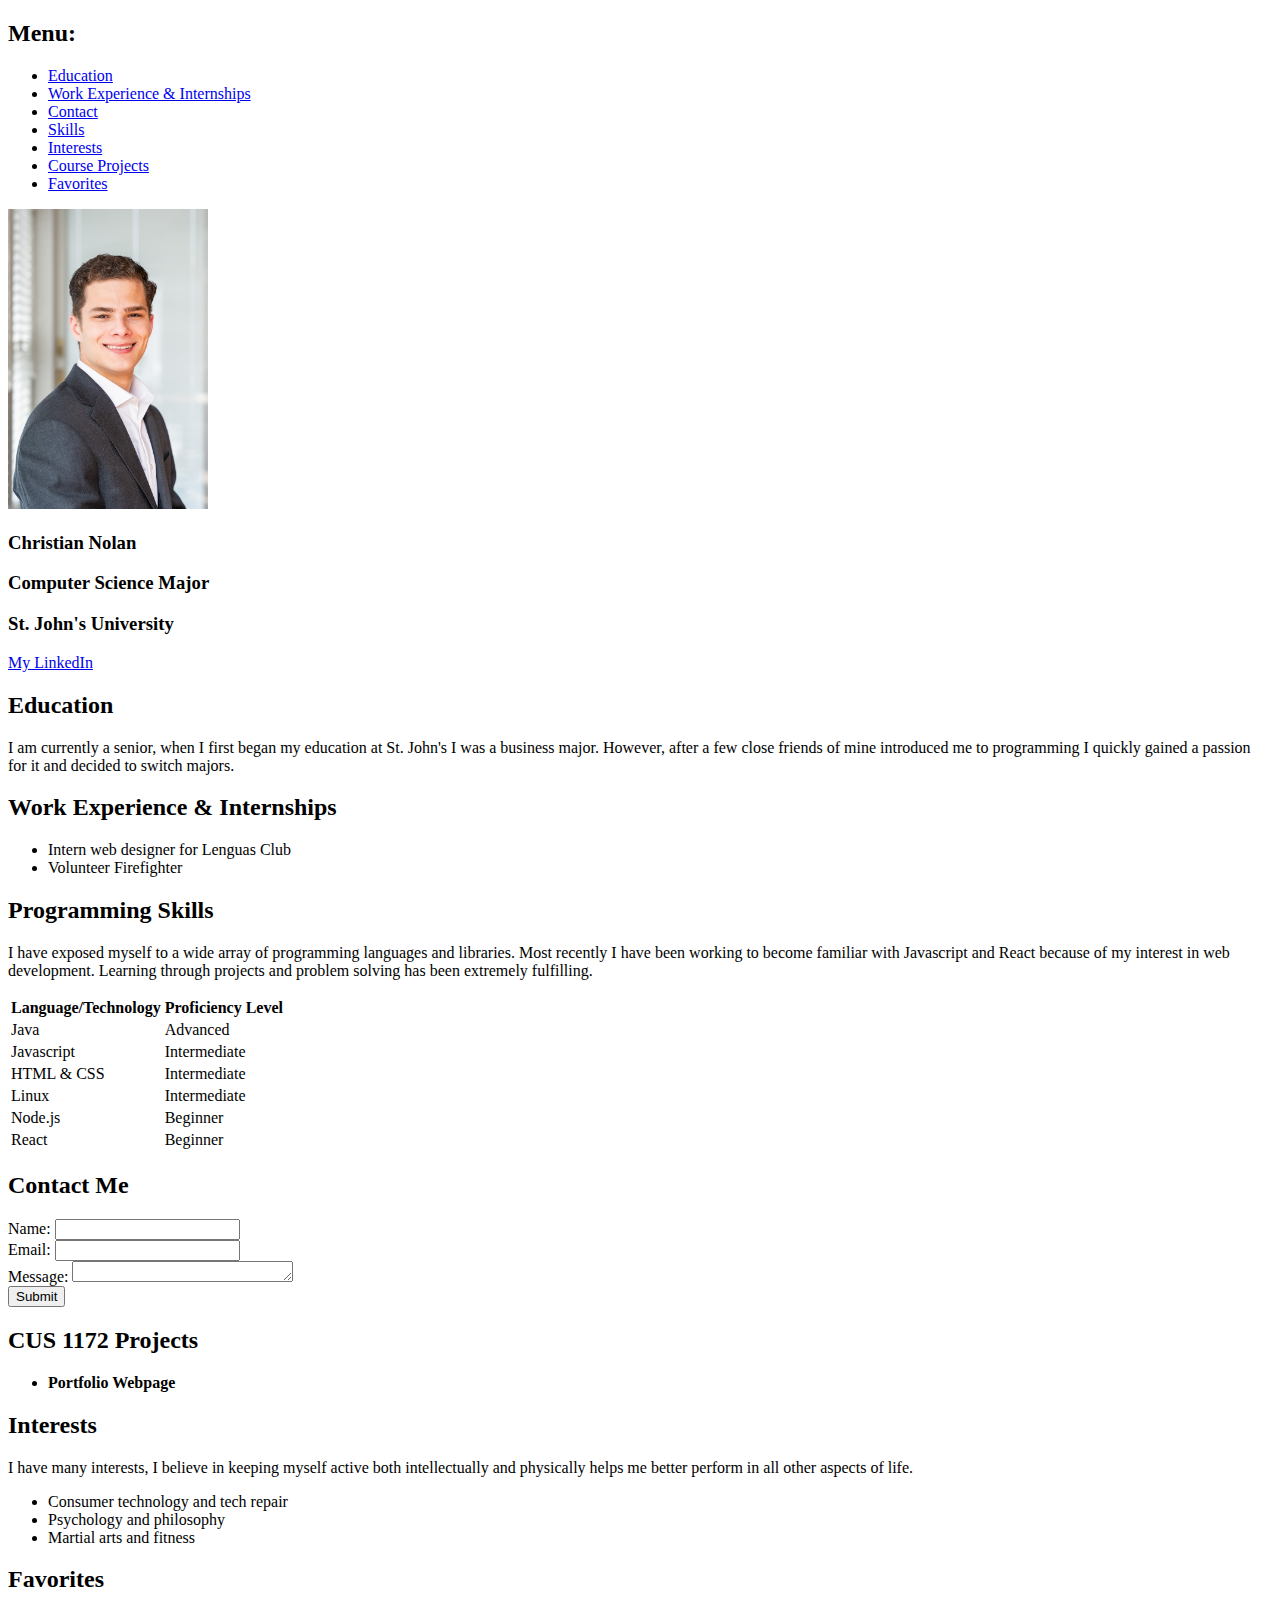
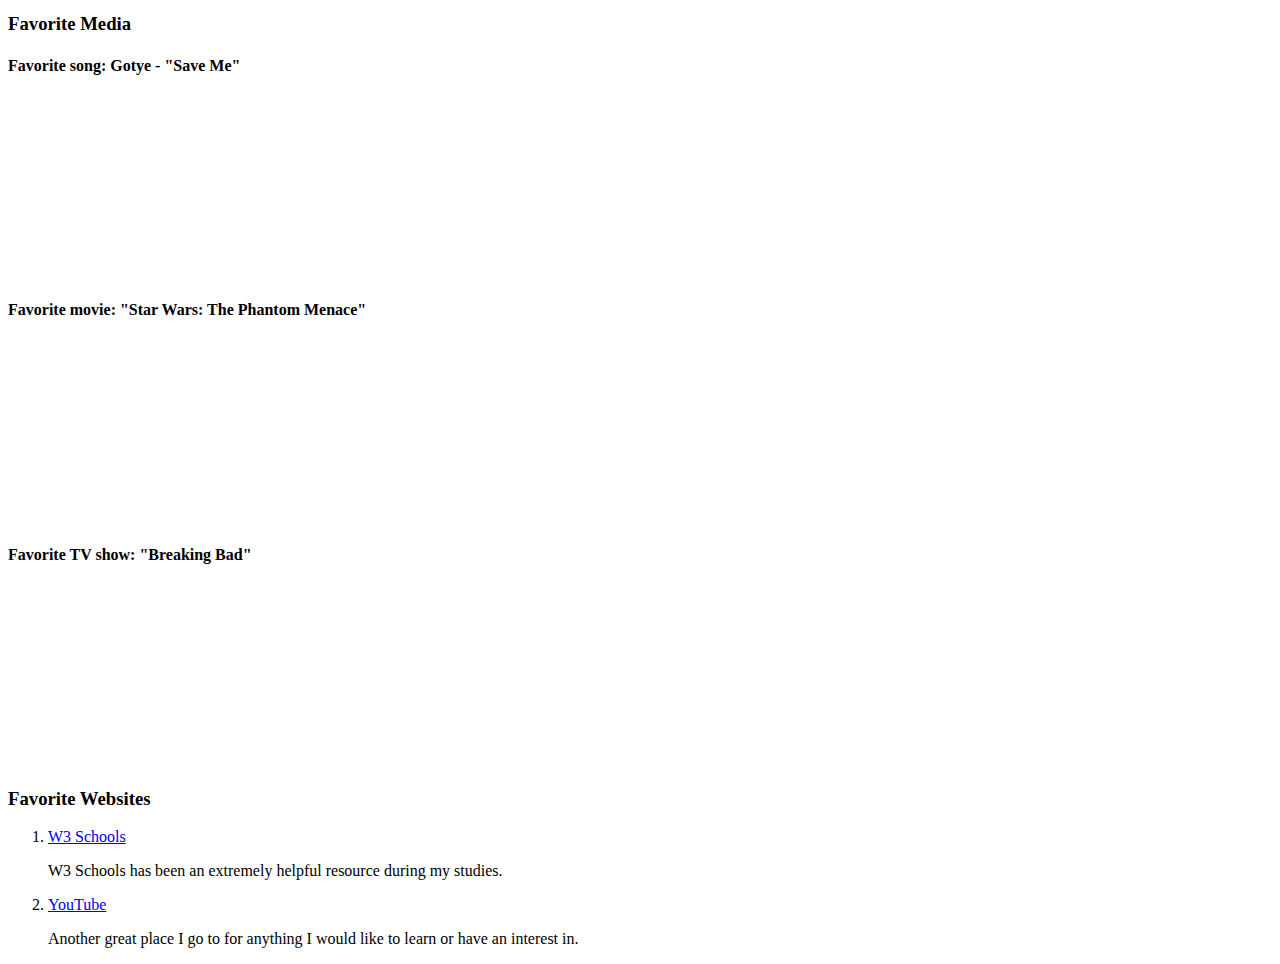
==== 1172_Milestone1/index.html @ 5603793c "Add files via upload" ====
<!DOCTYPE html>
<html lang="en">

<head>
  <meta charset="UTF-8">
  <meta name="viewport" content="width=device-width, initial-scale=1.0">
  <title>Christian Nolan's Portfolio</title>
</head>

<body>
  <div class="menu">
    <h2>Menu:</h2>
    <ul>
      <li><a href="#education">Education</a></li>
      <li><a href="#work-experience">Work Experience & Internships</a></li>
      <li><a href="#contact">Contact</a></li>
      <li><a href="#skills">Skills</a></li>
      <li><a href="#interests">Interests</a></li>
      <li><a href="#projects">Course Projects</a></li>
      <li><a href="#favorites">Favorites</a></li>
    </ul>
  </div>
  <div class="header">
    <img src="assets/portfolioPic.jpeg" alt="Christian Nolan's Profile Picture" width="200" height="300">

    <h3>Christian Nolan</h3>
    <h3>Computer Science Major</h3>
    <h3>St. John's University</h3>
    <a href="https://www.linkedin.com/in/christian-nolan" target="_blank">My LinkedIn</a>
  </div>
  <div id="education">
    <h2>Education</h2>
    <p> I am currently a senior, when I first began my education at St. John's I was a business major. However, after a few close
      friends of mine introduced me to programming I quickly gained a passion for it and decided to switch majors.</p>
  </div>
  <div id="work-experience">
    <h2>Work Experience & Internships</h2>
    <ul>
      <li>Intern web designer for Lenguas Club</li>
      <li>Volunteer Firefighter</li>
    </ul>
  </div>
  <div id="skills">
    <h2>Programming Skills</h2>
    <p>I have exposed myself to a wide array of programming languages and libraries. Most recently I have been working to
      become familiar with Javascript and React because of my interest in web development. Learning through projects and problem solving
      has been extremely fulfilling.</p>
    <table>
      <tr>
        <th>Language/Technology</th>
        <th>Proficiency Level</th>
      </tr>
      <tr>
        <td>Java</td>
        <td>Advanced</td>
      </tr>
      <tr>
        <td>Javascript</td>
        <td>Intermediate</td>
      </tr>
      <tr>
        <td>HTML & CSS</td>
        <td>Intermediate</td>
      </tr>
      <tr>
        <td>Linux</td>
        <td>Intermediate</td>
      </tr>
      <tr>
        <td>Node.js</td>
        <td>Beginner</td>
      </tr>
      <tr>
        <td>React</td>
        <td>Beginner</td>
      </tr>
    </table>
  </div>
  <div id="contact">
    <h2>Contact Me</h2>
    <form action="placeholder.php" method="post">
      <label for="name">Name:</label>
      <input type="text" id="name" name="name" required>
      <br>

      <label for="email">Email:</label>
      <input type="email" id="email" name="email" required>
      <br>

      <label for="message">Message:</label>
      <textarea id="message" name="message" rows="1" cols="25" required></textarea>
      <br>

      <input type="submit" value="Submit">
    </form>
  </div>
  <div id="projects">
    <h2>CUS 1172 Projects</h2>
    <ul>
      <li><strong>Portfolio Webpage</strong></li>
    </ul>
  </div>
  <div id="interests">
    <h2>Interests</h2>
    <p>I have many interests, I believe in keeping myself active both intellectually and physically helps me better perform
      in all other aspects of life.
    </p>
    <ul>
      <li>Consumer technology and tech repair</li>
      <li>Psychology and philosophy</li>
      <li>Martial arts and fitness</li>
    </ul>
  </div>
  <div id="favorites">
    <h2>Favorites</h2>
    <h3>Favorite Media</h3>
    <h4>Favorite song: Gotye - "Save Me"</h4>
    <iframe width="320" height="180" src="https://www.youtube.com/embed/oyVJsg0XIIk" frameborder="0" allowfullscreen></iframe>
    <h4>Favorite movie: "Star Wars: The Phantom Menace"</h4>
    <iframe width="320" height="180" src="https://www.youtube.com/embed/8oBEzKm9grM" frameborder="0" allowfullscreen></iframe>
    <h4>Favorite TV show: "Breaking Bad"</h4>
    <iframe width="320" height="180" src="https://www.youtube.com/embed/a02i_Ik4GGM" frameborder="0" allowfullscreen></iframe>
    <h3>Favorite Websites</h3>
    <ol>
      <li><a href="https://www.w3schools.com/" target="_blank">W3 Schools</a></li>
      <p>W3 Schools has been an extremely helpful resource during my studies.</p>
      <li><a href="https://www.youtube.com/" target="_blank">YouTube</a></li>
      <p>Another great place I go to for anything I would like to learn or have an interest in.</p>
    </ol>
  </div>
</body>

</html>
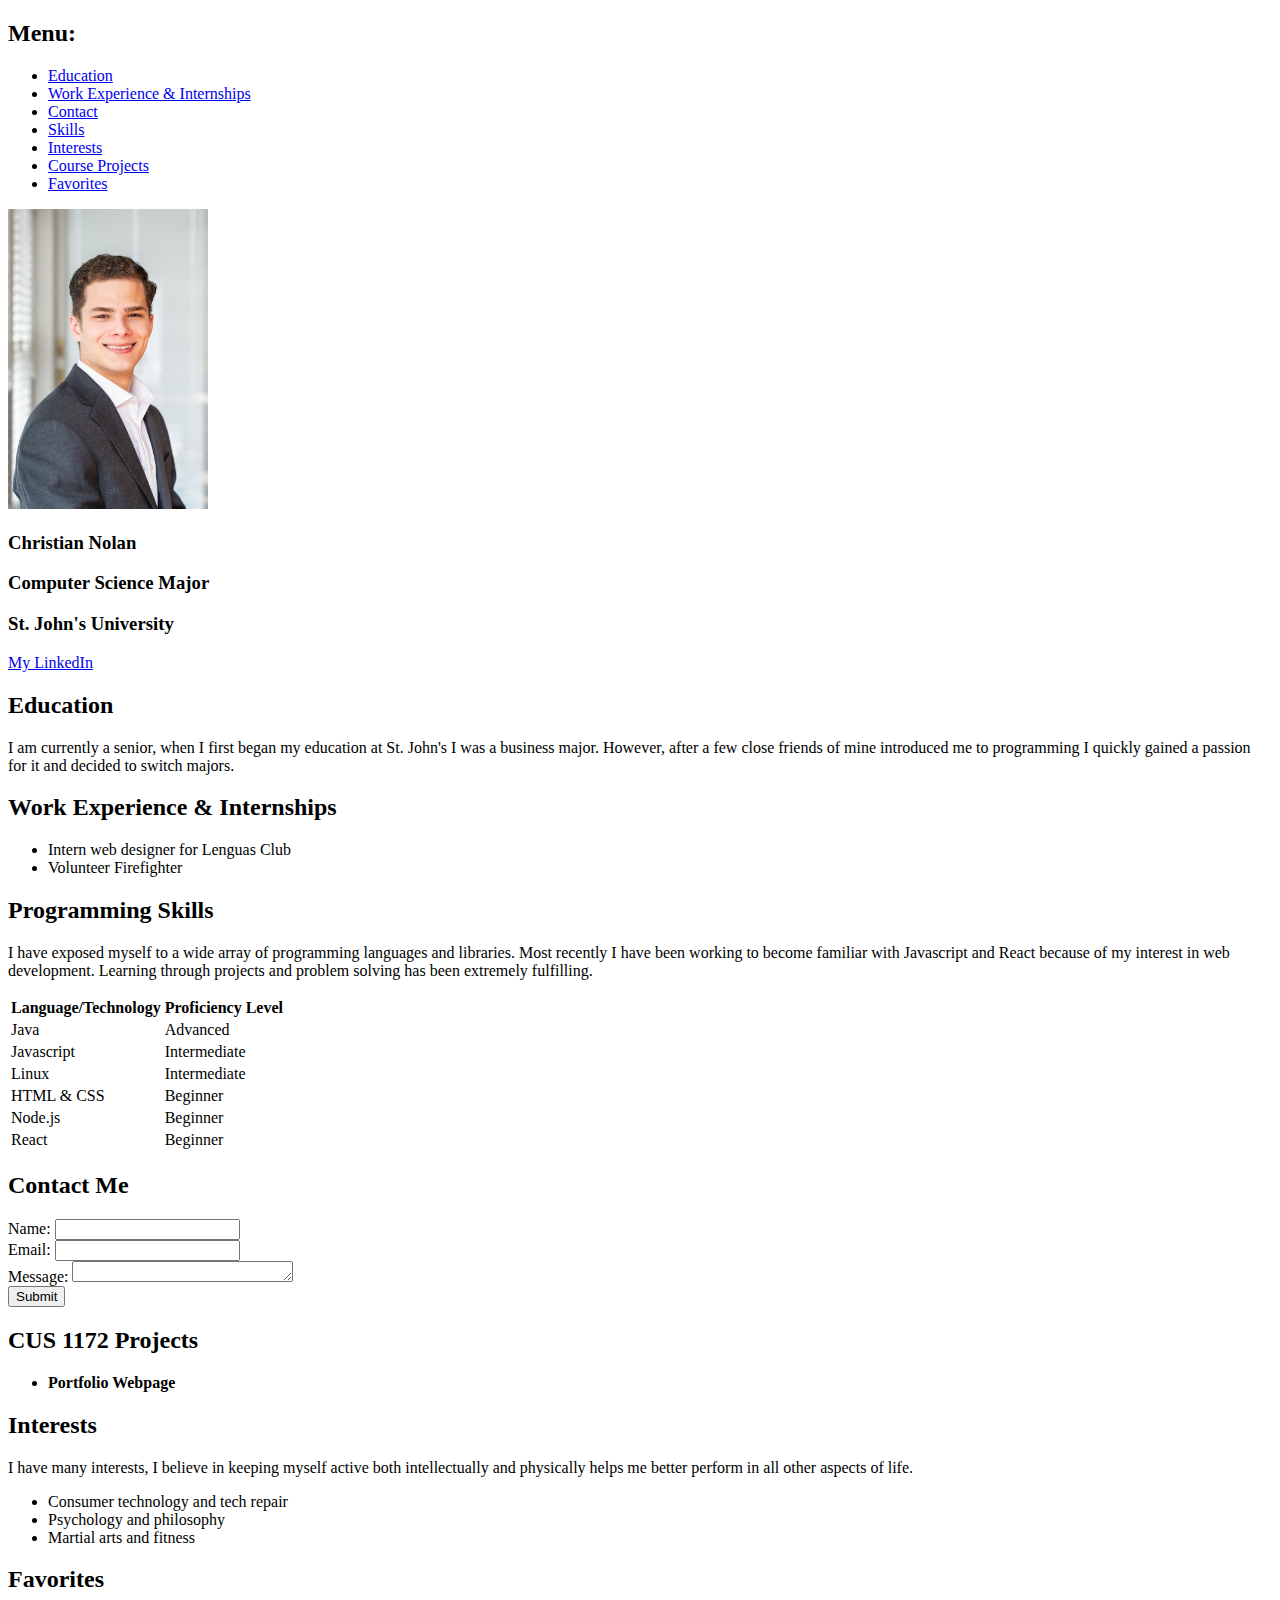
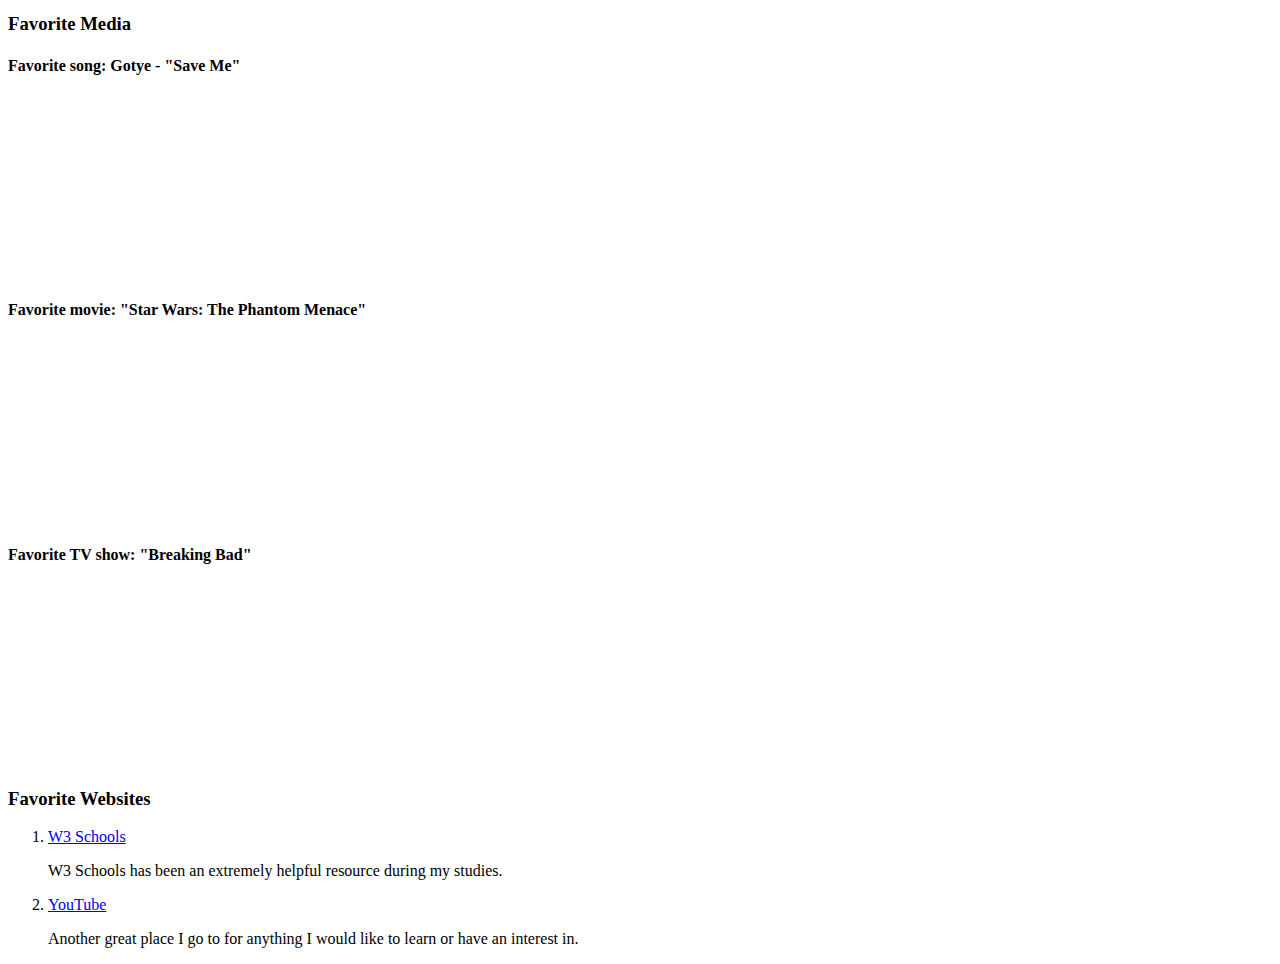
==== commit 6d738538: "correction" ====
--- a/1172_Milestone1/index.html
+++ b/1172_Milestone1/index.html
@@ -59,12 +59,12 @@
         <td>Intermediate</td>
       </tr>
       <tr>
-        <td>HTML & CSS</td>
+        <td>Linux</td>
         <td>Intermediate</td>
       </tr>
       <tr>
-        <td>Linux</td>
-        <td>Intermediate</td>
+        <td>HTML & CSS</td>
+        <td>Beginner</td>
       </tr>
       <tr>
         <td>Node.js</td>
@@ -130,4 +130,4 @@
   </div>
 </body>
 
-</html>+</html>
